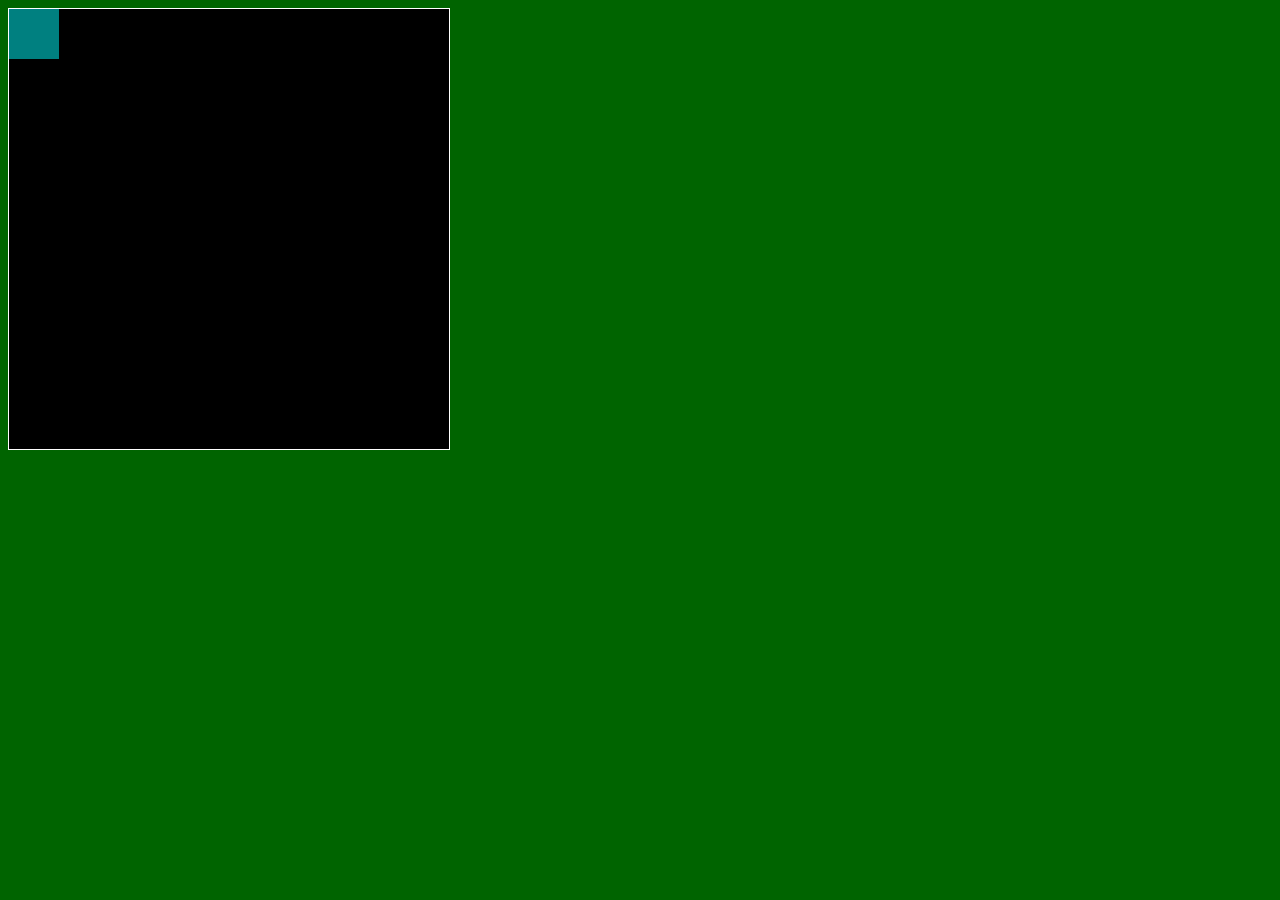
==== index.html @ b612acfb "Initial commit" ====
<!DOCTYPE html>
<html>
  <head>
    <title>Title</title>
    <!-- Load CSS files -->
    <link rel="stylesheet" type="text/css" href="index.css">
    
    <!-- Load JavaScript files -->
    <script src="jquery.min.js"></script>
    <script src="index.js"></script>
  </head>
  
  <body>
    <div id='board'>
      <div id='gameItem'></div>
    </div>
  </body>
</html>
---- index.css ----
body {
  background-color: darkgreen;
}

#board {
  width: 440px;
  height: 440px;
  border: 1px solid white;
  background-color: black;
  position: relative;
}

#gameItem {
  background-color: teal;
  width: 50px;
  height: 50px;
  position: absolute;
/*   left: 100px; */  /* Uncomment if you want to set a "starting" position */
/*   top: 100px;  */  /* Uncomment if you want to set a "starting" position */
}
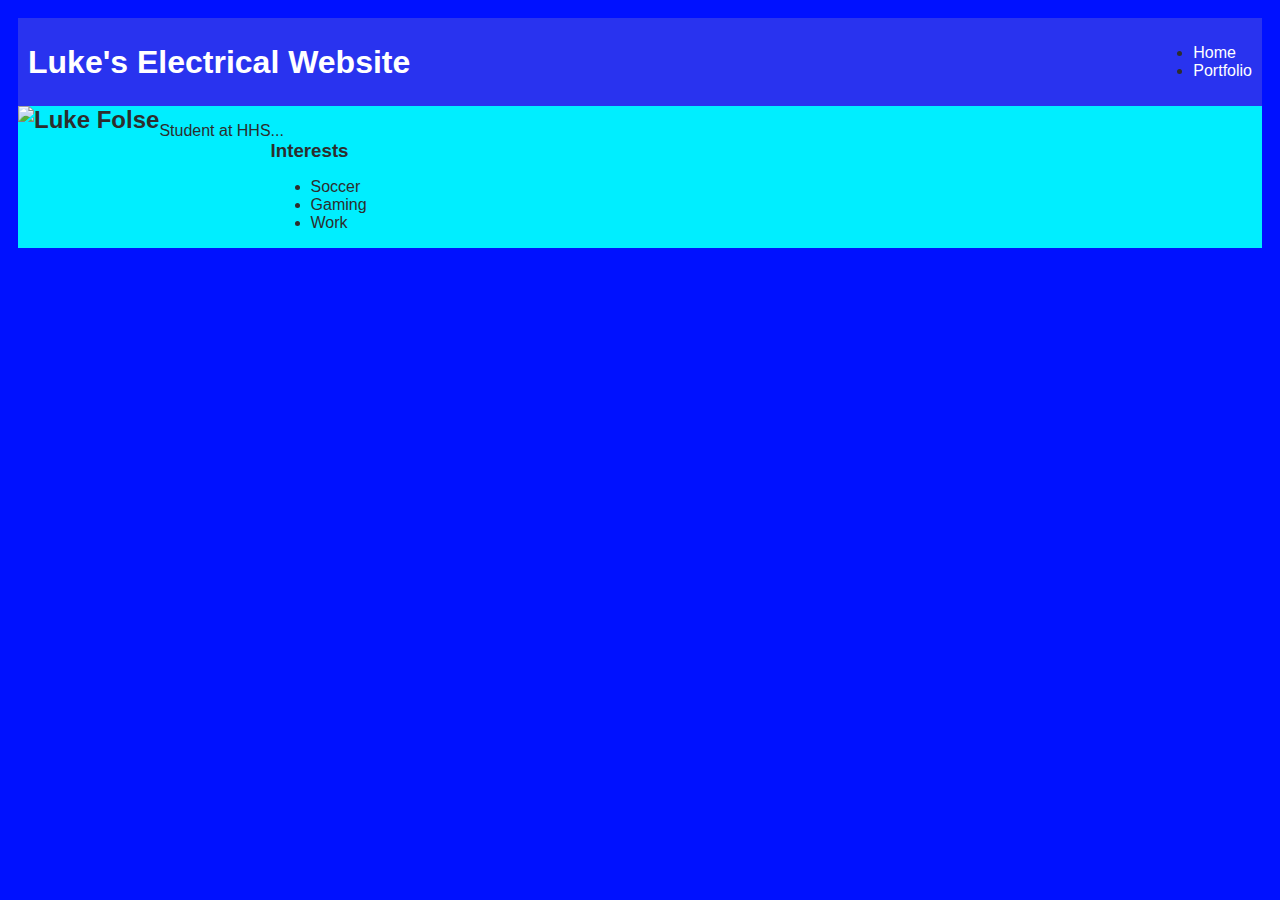
==== commit 2330ae74: "add index.html file" ====
--- a/index.html
+++ b/index.html
@@ -1,18 +1,111 @@
-<!DOCTYPE html>
+<!DOCTYPE HTML>
 <html>
-  <head>
-    <title>Title</title>
-    <!-- Load CSS files -->
-    <link rel="stylesheet" type="text/css" href="index.css">
+    <head>
+        <title>Luke's Electrical</title>
+        <style>
+            body {
+                background: rgb(0, 17, 255);
+                color: rgb(45, 45, 45);
+                padding: 10px;
+                font-family: arial;
+            }
+            #all-contents {
+              max-width: 800px;
+                margin: auto;
+            }
+         
+            /* navigation menu */
+            nav {
+                background: rgb(41, 51, 239);
+               margin: 0 auto;
+                display: flex;
+                padding: 10px;
+            }
+            h1 {
+                display: flex;
+                align-items: center;
+                color: rgb(255, 255, 255);
+                flex: 1;
+                margin: 0;
+            }
+            #nav-ul {
+                list-style-image: none;
+            }
+            .nav-li {
+                display: inline-block;
+                padding: 0 10px;
+            }
+            a {
+                text-decoration: none;
+                color: #fff;
+            }
+         
+            /* main container area beneath menu */
+            main {
+                background: rgb(0, 238, 255);
+                display: flex;
+            }
+            .sidebar {
+                margin-right: 25px;
+                padding: 10px;
+            }
+            .sidebar-img {
+                width: 200px;
+            }
+            .content {
+                flex: 1;
+                padding: 15px;
+            }
+            #interests {
+                border: 4px silver ridge;
+                padding: 8px;
+            }
+            h2, h3 {
+                margin: 0px;
+            }
+         </style>
+    </head>
     
-    <!-- Load JavaScript files -->
-    <script src="jquery.min.js"></script>
-    <script src="index.js"></script>
-  </head>
-  
-  <body>
-    <div id='board'>
-      <div id='gameItem'></div>
-    </div>
-  </body>
-</html>
+    <body>
+        <!-- All content goes here -->
+        <div id="all-contents">
+            
+        </div>
+        <div>
+            <nav>
+                <h1>Luke's Electrical Website</h1>
+                <ul>
+                    <li>
+                      <a href="index.html"> Home </a>
+                    </li>
+                    <li>
+                      <a href="portfolio.html"> Portfolio </a>
+                    </li>
+                </ul>
+            </nav>
+            <main>
+                 <!-- Sidebar section -->
+                <div>
+                    <img src="https://encrypted-tbn0.gstatic.com/images?q=tbn:ANd9GcQKVwPp3QK0cTey-CHv8hcEAL0ASZwyfHIFqAEleffivaaYz2W9TFM_hRrfeVBQWv7eHCU:https://cdn.vox-cdn.com/thumbor/bHtBSk8pihCLLHEoZManOBuJPRc%3D/0x0:3000x3000/1400x1400/filters:focal(1260x1260:1740x1740):format(jpeg)/cdn.vox-cdn.com/uploads/chorus_image/image/50911339/electricity.0.jpg&usqp=CAU">
+                </div>
+                    <h2>Luke Folse</h2>
+                    <p>Student at HHS</p>
+                <!-- Content section -->
+                <div>
+                    <h2>    </h2>
+                    <p>     </p>
+                    <!-- Interests section -->
+                    <div>
+        ...
+                    </div>
+                    <h3>Interests</h3>
+                    <ul>
+                        <li>Soccer</li>
+                        <li>Gaming</li>
+                        <li>Work</li>
+                    </ul>
+                </div>
+            </main>
+        </div>
+    </body>
+</html>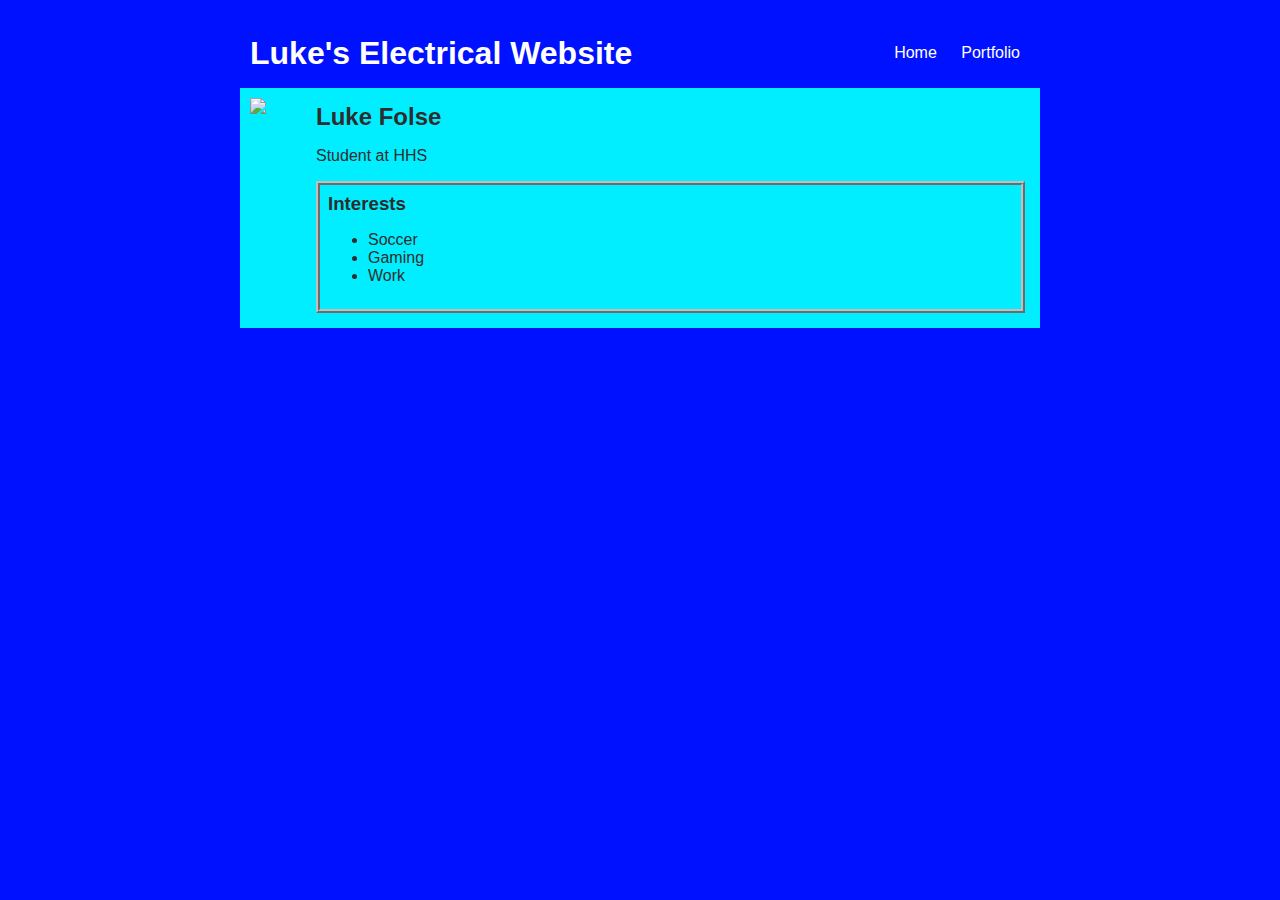
==== commit 70fd1636: "portfolio" ====
--- a/index.html
+++ b/index.html
@@ -1,111 +1,123 @@
 <!DOCTYPE HTML>
 <html>
-    <head>
-        <title>Luke's Electrical</title>
-        <style>
-            body {
-                background: rgb(0, 17, 255);
-                color: rgb(45, 45, 45);
-                padding: 10px;
-                font-family: arial;
-            }
-            #all-contents {
-              max-width: 800px;
-                margin: auto;
-            }
-         
-            /* navigation menu */
-            nav {
-                background: rgb(41, 51, 239);
-               margin: 0 auto;
-                display: flex;
-                padding: 10px;
-            }
-            h1 {
-                display: flex;
-                align-items: center;
-                color: rgb(255, 255, 255);
-                flex: 1;
-                margin: 0;
-            }
-            #nav-ul {
-                list-style-image: none;
-            }
-            .nav-li {
-                display: inline-block;
-                padding: 0 10px;
-            }
-            a {
-                text-decoration: none;
-                color: #fff;
-            }
-         
-            /* main container area beneath menu */
-            main {
-                background: rgb(0, 238, 255);
-                display: flex;
-            }
-            .sidebar {
-                margin-right: 25px;
-                padding: 10px;
-            }
-            .sidebar-img {
-                width: 200px;
-            }
-            .content {
-                flex: 1;
-                padding: 15px;
-            }
-            #interests {
-                border: 4px silver ridge;
-                padding: 8px;
-            }
-            h2, h3 {
-                margin: 0px;
-            }
-         </style>
-    </head>
-    
-    <body>
-        <!-- All content goes here -->
-        <div id="all-contents">
-            
-        </div>
-        <div>
-            <nav>
-                <h1>Luke's Electrical Website</h1>
-                <ul>
-                    <li>
-                      <a href="index.html"> Home </a>
-                    </li>
-                    <li>
-                      <a href="portfolio.html"> Portfolio </a>
-                    </li>
-                </ul>
-            </nav>
-            <main>
-                 <!-- Sidebar section -->
-                <div>
-                    <img src="https://encrypted-tbn0.gstatic.com/images?q=tbn:ANd9GcQKVwPp3QK0cTey-CHv8hcEAL0ASZwyfHIFqAEleffivaaYz2W9TFM_hRrfeVBQWv7eHCU:https://cdn.vox-cdn.com/thumbor/bHtBSk8pihCLLHEoZManOBuJPRc%3D/0x0:3000x3000/1400x1400/filters:focal(1260x1260:1740x1740):format(jpeg)/cdn.vox-cdn.com/uploads/chorus_image/image/50911339/electricity.0.jpg&usqp=CAU">
-                </div>
-                    <h2>Luke Folse</h2>
-                    <p>Student at HHS</p>
-                <!-- Content section -->
-                <div>
-                    <h2>    </h2>
-                    <p>     </p>
-                    <!-- Interests section -->
-                    <div>
-        ...
-                    </div>
+
+<head>
+    <title>Luke's Electrical</title>
+    <style>
+        body {
+            background: rgb(0, 17, 255);
+            color: rgb(45, 45, 45);
+            padding: 10px;
+            font-family: arial;
+        }
+
+        #all-contents {
+            max-width: 800px;
+            margin: auto;
+        }
+
+        /* navigation menu */
+        nav {
+            background: rgb(0, 17, 255);
+            margin: 0 auto;
+            display: flex;
+            padding: 10px;
+        }
+
+        h1 {
+            display: flex;
+            align-items: center;
+            color: rgb(255, 255, 255);
+            flex: 1;
+            margin: 0;
+        }
+
+        #nav-ul {
+            list-style-image: none;
+        }
+
+        .nav-li {
+            display: inline-block;
+            padding: 0 10px;
+        }
+
+        a {
+            text-decoration: none;
+            color: #fff;
+        }
+
+        /* main container area beneath menu */
+        main {
+            background: rgb(0, 238, 255);
+            display: flex;
+        }
+
+        .sidebar {
+            margin-right: 25px;
+            padding: 10px;
+        }
+
+        .sidebar-img {
+            width: 200px;
+        }
+
+        .content {
+            flex: 1;
+            padding: 15px;
+        }
+
+        #interests {
+            border: 4px silver ridge;
+            padding: 8px;
+        }
+
+        h2,
+        h3 {
+            margin: 0px;
+        }
+    </style>
+</head>
+
+<body>
+    <!-- All content goes here -->
+    <div id="all-contents">
+
+        <nav>
+            <h1>Luke's Electrical Website</h1>
+            <ul id="nav-ul">
+                <li class="nav-li">
+                    <a href="index.html"> Home </a>
+                </li>
+                <li class="nav-li">
+                    <a href="portfolio.html"> Portfolio </a>
+                </li>
+            </ul>
+        </nav>
+        <main>
+            <!-- Sidebar section -->
+            <div class="sidebar">
+                <img class="sidebar-image"
+                    src="https://encrypted-tbn0.gstatic.com/images?q=tbn:ANd9GcQKVwPp3QK0cTey-CHv8hcEAL0ASZwyfHIFqAEleffivaaYz2W9TFM_hRrfeVBQWv7eHCU:https://cdn.vox-cdn.com/thumbor/bHtBSk8pihCLLHEoZManOBuJPRc%3D/0x0:3000x3000/1400x1400/filters:focal(1260x1260:1740x1740):format(jpeg)/cdn.vox-cdn.com/uploads/chorus_image/image/50911339/electricity.0.jpg&usqp=CAU">
+            </div>
+
+            <!-- Content section -->
+            <div class="content">
+                <h2>Luke Folse</h2>
+                <p>Student at HHS</p>
+                <!-- Interests section -->
+                <div id="interests">
                     <h3>Interests</h3>
                     <ul>
                         <li>Soccer</li>
                         <li>Gaming</li>
                         <li>Work</li>
                     </ul>
+
                 </div>
-            </main>
-        </div>
-    </body>
+            </div>
+        </main>
+
+    </div>
+</body>
+
 </html>